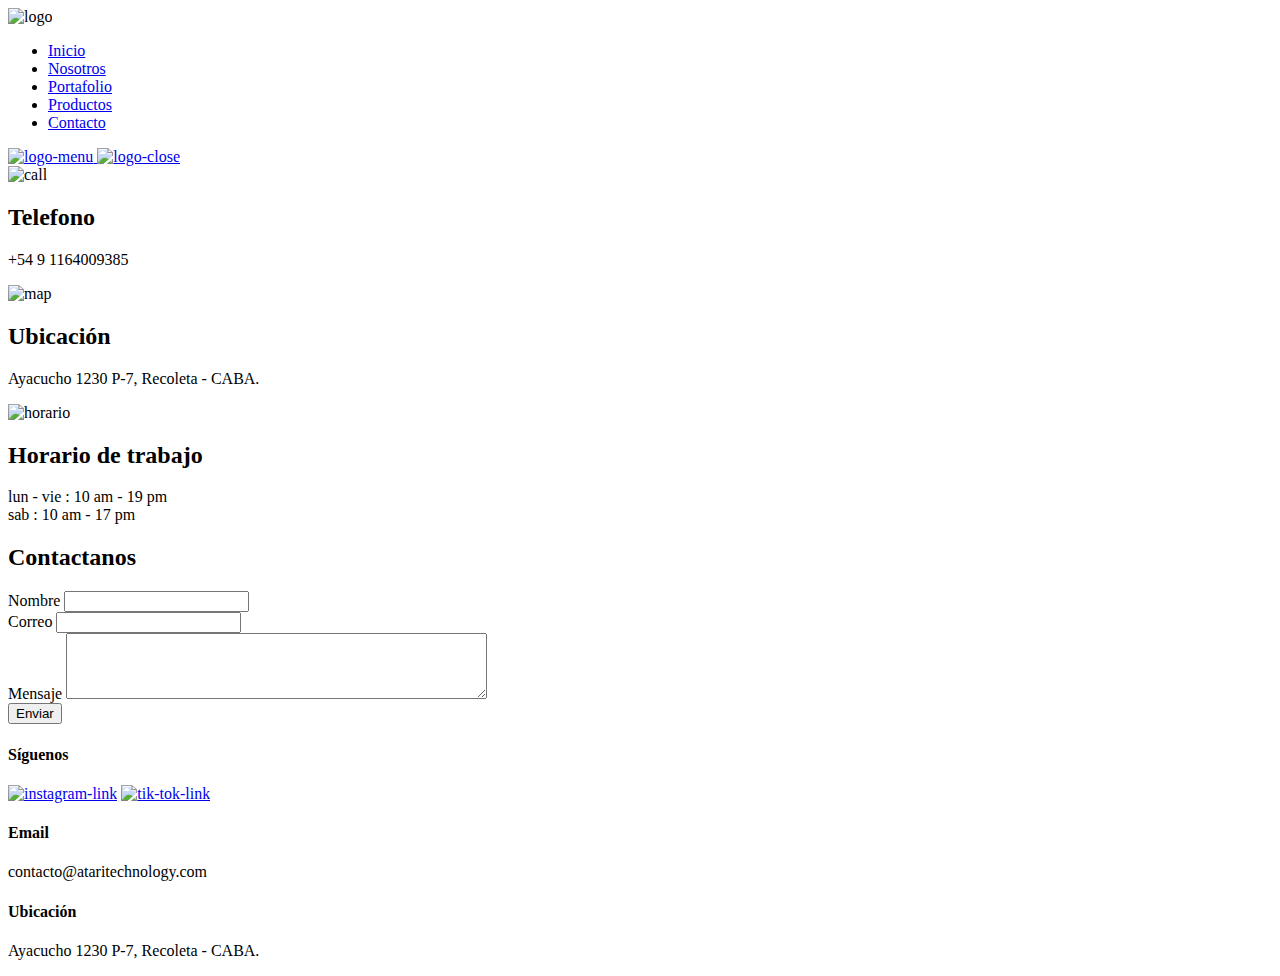
==== pages/contacto.html @ ab597c93 "se agregaron las paginas" ====
<!DOCTYPE html>
<html lang="en">

<head>
    <meta charset="UTF-8">
    <meta http-equiv="X-UA-Compatible" content="IE=edge">
    <meta name="viewport" content="width=device-width, initial-scale=1.0">
    <link rel="stylesheet" href="../css/style.css">
    <link rel="shortcut icon" href="../assets/favicon.ico" type="image/x-icon">
    <link href="https://fonts.googleapis.com/css2?family=Open+Sans:wght@300;400;700;800&display=swap" rel="stylesheet">
    <title>ATARI TECHNOLOGY</title>
</head>

<body>
    <header class="hero">
        <nav class="nav container__nav" id="nav">
            <img src="../assets/header/log-atari.png" alt="logo" class="nav__logo">
            <ul class="nav__ul">
                <li class="nav__li">
                    <a class="nav__link" href="../index.html">Inicio</a>
                </li>
                <li class="nav__li">
                    <a class="nav__link" href="../pages/nosotros.html">Nosotros</a>
                </li>
                <li class="nav__li">
                    <a class="nav__link" href="../pages/portafolio.html">Portafolio</a>
                </li>
                <li class="nav__li">
                    <a class="nav__link" href="../pages/productos.html">Productos</a>
                </li>
                <li class="nav__li">
                    <a class="nav__link" href="./pages/contacto.html">Contacto</a>
                </li>
            </ul>
            <a href="#nav" class="nav__menu">
                <img src="../assets/header/icon-menu.svg" alt="logo-menu" class="nav__icon">
            </a>
            <a href="#" class="nav__close">
                <img src="../assets/header/icon-close.svg" alt="logo-close" class="nav__icon">
            </a>
        </nav>
    </header>
    <main>
        <section class="contact container">
            <div class="contact__container">
                <div class="contact__number">
                    <img src="../assets/contacto/call.svg" alt="call" class="contact__icon">
                    <h2 class="contact__title">Telefono</h2>
                    <p class="contact__txt">+54 9 1164009385</p>
                </div>
                <div class="contact__ubication">
                    <img src="../assets/contacto/map-pin.svg" alt="map" class="contact__icon">
                    <h2 class="contact__title">Ubicación</h2>
                    <p class="contact__txt">Ayacucho 1230 P-7, Recoleta - CABA.</p>
                    <!-- <div class="contact__map">
                        <span><iframe
                            src="https://www.google.com/maps/embed?pb=!1m18!1m12!1m3!1d3284.3921548201215!2d-58.395989!3d-34.594243899999995!2m3!1f0!2f0!3f0!3m2!1i1024!2i768!4f13.1!3m3!1m2!1s0x95bcca97b13e353b%3A0xf1e5989dc4a22a83!2sAyacucho%201230%20piso%207%2C%20C1111%20CABA!5e0!3m2!1ses-419!2sar!4v1660686202631!5m2!1ses-419!2sar"
                            width="400" height="400" style="border:0;" allowfullscreen="" loading="lazy"
                            referrerpolicy="no-referrer-when-downgrade">
                        </iframe></span>
                    </div> -->
                </div>
                <div class="contact__time">
                    <img src="../assets/contacto/clock.svg" alt="horario" class="contact__icon">
                    <h2 class="contact__title">Horario de trabajo</h2>
                    <p class="contact__txt">lun - vie : 10 am - 19 pm <br> sab : 10 am - 17 pm</p>
                </div>
            </div>
            
            <div class="contact__form">
                <h2 class="contact__title-form">Contactanos</h2>

                <form action="" class="form">
                    <div class="contact__line">
                        <label for="nombre" class="contact__label">Nombre</label>
                        <input class="form__input" id="nombre" type="text" name="nombre" required>
                    </div>
                    
                    <div class="contact__line">
                        <label for="email" class="contact__label">Correo</label>
                        <input class="form__input" id="email" type="email" name="correo" id="" required>
                    </div>
                    
                    <div class="contact__line">
                        <label for="consulta" class="contact__label">Mensaje</label>
                        <textarea class="form__input form__input--message" rows="4" cols="50" name="asunto"id="consulta" required></textarea>
                    </div>
                    
                    <label for="enviar"></label>
                    <input type="submit" class="form__btn" name="enviar" value="Enviar">
                </form>
            </div>
        </section>
    </main>
    <footer class="footer" >
        <div class="foot footer__container">
            <div class="footer__follow">
                <h4 class="footer__title">Síguenos</h4>
                <span class="foo__linea"></span>
                <a class="footer__link" href="https://www.instagram.com/atari.technology/" target="_blank"><img src="../assets/footer/insta.svg" alt="instagram-link" class="footer__icon"></a>
                
                <a class="footer__link" href="#" target="_blank"><img src="../assets/footer/tik-tok.svg" alt="tik-tok-link" class="footer__icon"></a>
            </div>
            <div class="footer__contact">
                <h4 class="footer__title">Email</h4>
                <span class="foo__linea"></span>
                <p class="footert__txt">contacto@ataritechnology.com</p>
            </div>
            <div class="footer__ubication">
                <h4 class="footer__title">Ubicación</h4>
                <span class="foo__linea"></span>
                <p class="footert__txt">Ayacucho 1230 P-7, Recoleta - CABA.</p>
            </div>
        </div>
    </footer>
</body>
</html>
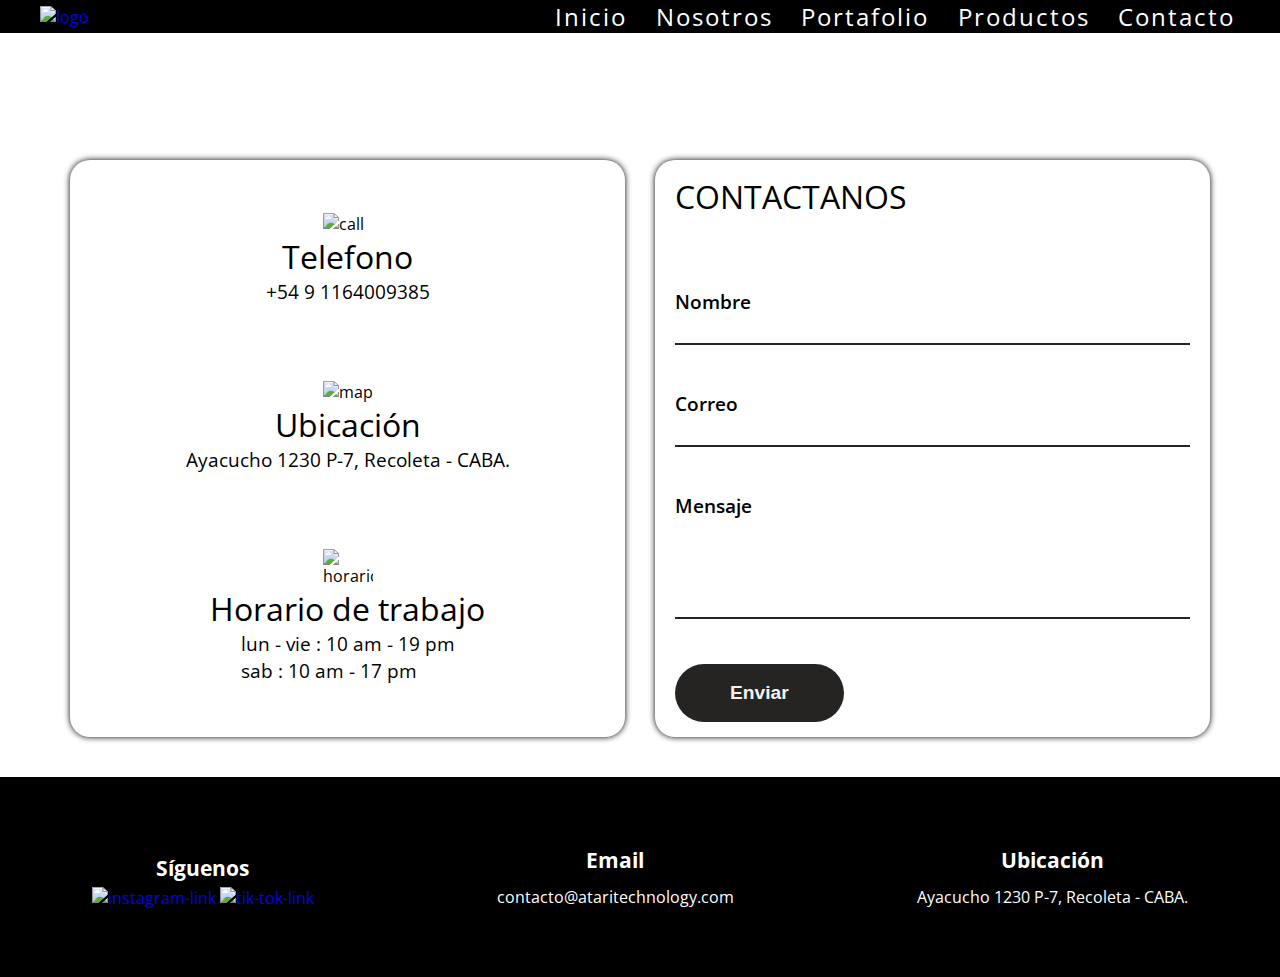
==== commit 62e794cd: "link del logo al index" ====
--- a/pages/contacto.html
+++ b/pages/contacto.html
@@ -14,7 +14,9 @@
 <body>
     <header class="hero">
         <nav class="nav container__nav" id="nav">
-            <img src="../assets/header/log-atari.png" alt="logo" class="nav__logo">
+            <a href="../index.html">
+                <img src="./assets/header/log-atari.png" alt="logo" class="nav__logo">
+            </a>
             <ul class="nav__ul">
                 <li class="nav__li">
                     <a class="nav__link" href="../index.html">Inicio</a>
@@ -50,15 +52,10 @@
                 </div>
                 <div class="contact__ubication">
                     <img src="../assets/contacto/map-pin.svg" alt="map" class="contact__icon">
-                    <h2 class="contact__title">Ubicación</h2>
+                    <h2 class="contact__title">
+                        <a href="https://goo.gl/maps/XqYp75qQubToh57cA" class="ubication__link" target="_blank">Ubicación</a>
+                    </h2>
                     <p class="contact__txt">Ayacucho 1230 P-7, Recoleta - CABA.</p>
-                    <!-- <div class="contact__map">
-                        <span><iframe
-                            src="https://www.google.com/maps/embed?pb=!1m18!1m12!1m3!1d3284.3921548201215!2d-58.395989!3d-34.594243899999995!2m3!1f0!2f0!3f0!3m2!1i1024!2i768!4f13.1!3m3!1m2!1s0x95bcca97b13e353b%3A0xf1e5989dc4a22a83!2sAyacucho%201230%20piso%207%2C%20C1111%20CABA!5e0!3m2!1ses-419!2sar!4v1660686202631!5m2!1ses-419!2sar"
-                            width="400" height="400" style="border:0;" allowfullscreen="" loading="lazy"
-                            referrerpolicy="no-referrer-when-downgrade">
-                        </iframe></span>
-                    </div> -->
                 </div>
                 <div class="contact__time">
                     <img src="../assets/contacto/clock.svg" alt="horario" class="contact__icon">
--- a/css/style.css
+++ b/css/style.css
@@ -0,0 +1,730 @@
+* {
+    margin: 0;
+    padding: 0;
+    box-sizing: border-box; 
+}
+body {
+    font-family: 'Open Sans', sans-serif;
+}
+a {
+    text-decoration: none;
+}
+/* Header (logo y menú) */
+.container__nav {
+    margin: 0 auto;
+    width: 100%;
+    background-color: #000;
+}
+.nav {
+    --state-close: scale(0);
+    --state-bars: scale(1);
+    --state-menu: translate(-100%);
+
+    padding: 0 15px;
+    display: grid;
+    justify-content: space-between;
+    align-items: center;
+    grid-template-columns: repeat(2, max-content);
+}
+.nav:target {
+    --state-menu: translate(0);
+    --state-close: scale(1);
+    --state-bars: scale(0);
+}
+.nav__logo {
+    width: 160px;
+    z-index: 1;
+}
+.nav__menu, .nav__close {
+    cursor: pointer;
+    grid-column: -2/-1;
+    grid-row: 1/2;
+    transition: .4s transform;
+}
+.nav__menu {
+    transform: var(--state-bars);
+}
+.nav__close {
+    transform: var(--state-close);
+}
+.nav__icon {
+    width: 40px;
+}
+.nav__ul {
+    background-color: #000;
+    position: absolute;
+    top: 0;
+    bottom: 0;
+    left: 0;
+    right: 0;
+    padding: 0;
+    display: grid;
+    align-content: center;
+    gap: 2.5rem;
+    padding-left: 5%;
+    transform: var(--state-menu);
+    transition: .4s transform;
+    text-align: center;
+}
+.nav__li {
+    list-style: none;
+}
+.nav__link {
+    color: #fff;
+    text-decoration: none;
+    font-size: 1.3rem;
+    letter-spacing: 2px;
+    padding: 2px 5px;
+}
+.nav__link:hover {
+    border: #fff solid 2px;
+    color: #fff;
+    border-top: none;
+    border-left: none;
+    border-right: none;
+}
+@media (min-width:768px) {
+    .hero {
+        height: 150px;
+    }
+    .nav {
+        --state-bars: scale(0);
+        --state-menu: translate(0);
+        padding: 0 15px;
+    }
+    .nav:target {
+        --state-close: scale(0);
+    }
+    .nav__ul {
+        padding: 0;
+        background-color:unset;
+        position: unset;
+        gap: 1.15em;
+        grid-auto-flow: column;
+        transform: unset;
+        grid-column: -2/-1;
+        grid-row: 1/2;
+    }
+    .nav__link {
+        font-size: 1.18rem;
+        letter-spacing: none;
+    }
+    
+}
+@media (min-width:1024px) {
+    .nav {
+        padding: 0 40px;
+    }
+    .nav__link {
+        font-size: 1.5rem;
+        letter-spacing: none;
+    }
+    .first__title {
+        font-size: 6rem;
+    }
+    .first__txt {
+        font-size: 3rem;
+    }
+}
+/* footer */
+.footer__container {
+    margin: 0 auto;
+    width: 100%;
+    background-color: #000;
+    color: #fff;
+}
+.foot {
+    height: 200px;
+    display: grid;
+    align-items: center;
+    grid-template-columns: repeat(3, 1fr);
+    grid-template-rows: repeat(2, 1fr);
+}
+.footer__title {
+    font-size: 1.3rem;
+    text-align: center;
+    margin-bottom: 5px;
+}
+.footert__txt {
+    margin-top: 12px;
+    text-align: center;
+}
+.footer__icon {
+    width: 40px;
+}
+.footer__follow {
+    justify-self: center;
+    padding-top: 8px;
+}
+.footer__contact {
+    grid-column: -3/-1;
+    grid-row: 1/2;
+}
+.footer__ubication {
+    grid-column: -4/-1;
+    grid-row: 2/3;
+}
+@media (min-width:768px) {
+    .foot {
+        display: flex;
+        justify-content: space-around;
+    }
+}
+@media (min-width:550px) {
+    .about__title,
+    .port__title, 
+    .port__link,
+    .service__title {
+        font-size: 2.3rem;
+    }
+    .about__title-h3,
+    .service__title-h3,
+    .serv__link {
+        font-size: 1.8rem;
+    }
+    .about__txt,
+    .serv__txt {
+        font-size: 1.2rem;
+    }
+    .first__title {
+        font-size: 3rem;
+    }
+    .first__txt {
+        font-size: 1.35rem;
+    }
+}
+/* main contenedor Index*/
+.main {
+    display: grid;
+    max-width: 1400px;
+    margin: 0 auto;
+    grid-template-columns: 1fr;
+    grid-auto-rows: repeat(3, max-content);
+    grid-template-areas: 
+    "about"
+    "gallery"
+    "service";
+}
+.container {
+    width: 100%;
+    margin: 0 auto;
+    overflow: hidden;
+    padding: 20px;
+}
+/* about index */
+.about__container {
+    grid-area: about;
+}
+.about__title {
+    text-align: center;
+    font-size: 1.9rem;
+    color: #252422
+}
+.about__img {
+    width: 100%;
+}
+.about__title-h3 {
+    font-size: 1.3rem;
+    text-align: center;
+    color: #252422;
+}
+.about__txt {
+    line-height: 1.5;
+    margin: 1em 0 2em;
+    color: #777777;
+    text-align: justify;
+}
+@media (min-width:768px) {
+    .about__title {
+        font-size: 2.8rem;
+        letter-spacing: 4px;
+    }
+    .about__title-h3 {
+        font-size: 2.5rem;
+        font-weight: 400;
+        
+    }
+    .about__txt {
+        font-size: 1.1rem;
+    }
+}
+@media (min-width:1024px) {
+    .about__container {
+        width: 100%;
+        display: grid;
+        grid-template-columns:  1fr 1fr;
+        grid-template-rows: 10% 90%;
+    }
+    .about__title {
+        grid-column: 1/3;
+        grid-row: 1/2;
+    }
+    .about__img {
+        height: 100%;
+        grid-column: 1/2;
+    }
+    .about__txts {
+        grid-column: 2/3;
+        align-self: center;
+    }
+    .about__title-h3 {
+        text-align: start;
+    }
+    .about__txt {
+        line-height: none;
+        margin: 1em 0;
+    }
+}
+/* portafolio */
+.portfolio {
+    background-color: #777777;
+}
+.port__container {
+    grid-area: gallery;
+}
+.port__title, .port__link {
+    text-align: center;
+    text-decoration: none;
+    font-size: 1.9rem;
+    color: #000;
+    letter-spacing: 2px;
+    margin-bottom: 20px;
+}
+.port__gallery {
+    width: 100%;
+    display: grid;
+    grid-template-columns: repeat(2, 1fr);
+    grid-template-rows: repeat(3, 1fr);
+    grid-gap: 10px;
+    cursor: pointer;
+}
+.port__img img{
+    width: 100%;
+    transition: all 2s;
+    position: block;
+}
+.port__img img:hover {
+    transform: scale(1.20);
+}
+@media (min-width:768px) {
+    .port__title, .port__link {
+        font-size: 2.9rem;
+        letter-spacing: 4px;
+        color: #252422;
+    }
+}
+@media (min-width:1024px) {
+    .port__gallery {
+        display: flex;
+        justify-content: space-evenly;
+        flex-wrap: wrap;
+    }
+    .port__img {
+        width: 30%;
+        margin-bottom: 10px;
+    }
+}
+/* servicios */
+.service {
+    grid-area: service;
+}
+.service__title {
+    text-align: center;
+    font-size: 1.9rem;
+    letter-spacing: 2px;
+    margin-bottom: 20px;
+}
+.service__title-h3, .serv__link {
+    font-size: 1.4rem;
+    text-align: center;
+    text-decoration: none;
+    color: #000;
+}
+.serv__txt {
+    line-height: 1.5;
+    margin: 1em 0 2em;
+    color: #777777;
+    text-align: center;
+}
+.serv__img {
+    width: 100%;
+}
+@media (min-width:768px) {
+    
+    .service__container {
+        justify-content: center;
+        align-content: center;
+    }
+    .service__title {
+        font-size: 2.9rem;
+        letter-spacing: 4px;
+    }
+    .service__title-h3, .serv__link {
+        font-size: 2.5rem;
+        font-weight: 400;
+    }
+    .serv__txt {
+        font-size: 1.5rem;
+    }
+}
+@media (min-width:1024px) {
+    .service__container {
+        display: grid;
+        grid-template-columns: repeat(3, 1fr);
+        grid-template-rows: 10% 90%;
+        gap: 10px;
+    }
+    .service__title {
+        grid-column: 1/4;
+    }
+}
+/* pagina nosotros */
+.about__nosotros {
+    display: grid;
+    max-width: 1400px;
+    margin: 0 auto;
+    grid-template-columns: 1fr;
+    grid-template-rows: repeat(4, max-content);
+}
+.about__mision {
+    grid-row: 1/2;
+}
+.about__team {
+    grid-row: 2/3;
+}
+.img__about-pag, .vid__about-pag {
+    width: 100%;
+}
+.about__title-pag {
+    font-size: 1.8rem;
+    text-align: center;
+    margin-bottom: 15px;
+    color: #252422;
+}
+.about__text-pag {
+    text-align: justify;
+    color: #5e5e5e;
+}
+.about__history {
+    grid-row: 3/4;
+}
+.about__video {
+    grid-row: 4/5;
+}
+@media (min-width:768px) {
+    .about__nosotros {
+        grid-template-columns: 1fr 1fr;
+        grid-template-rows: repeat(2, max-content);
+    }
+    .about__team {
+        grid-column: 2/3;
+        grid-row: 1/2;
+    }
+    .about__history {
+        grid-column: 2/3;
+        grid-row: 2/3;
+    }
+    .about__video {
+        grid-column: 1/2;
+        grid-row: 2/3;
+        justify-self: center;
+        align-self: center;
+    }
+}
+@media (min-width:1024px) {
+    .about__team {
+        width: 70%;
+    }
+    .about__mision,
+    .about__history {
+        justify-self: center;
+        align-self: center;
+    }
+}
+/* pagina portafolio */
+.gallery__title {
+    font-size: 1.5rem;
+    text-align: center;
+    padding: 15px 0 10px;
+}
+.gallery {
+    display: grid;
+    grid-template-columns: repeat(2, 1fr);
+    grid-auto-rows: 200px;
+    gap: 5px;
+}
+.gallery__cont {
+    position: block;
+}
+.gallery__img {
+    width: 100%;
+    height: 100%;
+    object-fit: cover;
+    transition: all 2s;
+}
+.gallery__img:hover {
+    transform: scale(1.15);
+}
+.gallery__cont:nth-child(2) {
+    grid-row-start: span 2;
+}
+.gallery__cont:nth-child(4) {
+    grid-column-start: span 2;
+}
+.gallery__cont:nth-child(7) {
+    grid-column-start: span 2;
+}
+.gallery__cont:nth-child(12) {
+    grid-column-end: span 2;
+}
+.gallery__cont:nth-child(9) {
+    grid-row-start: span 2;
+}
+.gallery__cont:nth-child(10) {
+    grid-row-start: span 2;
+}
+@media (min-width:768px) {
+    .gallery {
+        grid-template-columns: repeat(3, 1fr);
+        grid-auto-rows: 250px;
+        gap: 10px;
+    }
+    .gallery__title {
+        font-size: 2rem;
+    }
+    .gallery__cont:nth-child(12) {
+        grid-column-end: span 3;
+    }
+    .gallery__cont:nth-child(1) {
+        grid-column-start: span 2;
+    }
+    .gallery__cont:nth-child(3) {
+        grid-column-start: span 2;
+    }
+}
+@media (min-width:1024px) {
+    .gallery {
+        grid-template-columns: repeat(4, 1fr);
+        grid-auto-rows: 300px;
+        gap: 15px;
+        width: 95%;
+        margin: auto;
+    }
+    .gallery__title {
+        font-size: 2.5rem;
+    }
+    .gallery__cont:nth-child(11) {
+        grid-column-start: span 2;
+    }
+    .gallery__cont:nth-child(2) {
+        grid-column-start: span 2;
+        grid-row-start: span 2;
+    }
+}
+/* pagina productos */
+.product__title {
+    text-align: center;
+    font-weight: 600;
+    font-size: 1.7rem;
+    color: #252422;
+    margin-bottom: 10px;
+}
+.products__container {
+    display: grid;
+    grid-template-columns: 1fr 1fr;
+    grid-template-rows: repeat(6, max-content);
+    gap: 15px
+}
+.products__ind {
+    padding: 10px;
+    box-shadow: 0 0 6px 0 rgba(0, 0, 0, 1);
+    border-radius: 10px;
+    display: flex;
+    width: 100%;
+    flex-direction: column;
+    justify-content: space-around;
+    align-items: center;
+    flex-wrap: wrap;
+}
+.prod__img {
+    width: 90%;
+    border-radius: 10px;
+}
+.prod__title {
+    margin-bottom: 5px;
+    text-align: center;
+    color: #252422;
+}
+.prod__txt {
+    font-weight: 400;
+    text-align: center;
+    margin-top: 5px;
+    margin-bottom: 10px;
+}
+.prod__btn {
+    padding: 5px 15px;
+    background-color: #252422;
+    border-radius: 50px;
+    color: #f2f2f2;
+    font-weight: 600;
+    border: none;
+    font-size: 1rem;
+    cursor: pointer;
+    align-self: center;
+    transition: .5s ease all;
+}
+.prod__btn:hover {
+    border: #252422 solid 2px;
+    background: #fff;
+    color: #264653;
+    box-shadow: 0 0 10px 0 rgba(38, 70, 83, 1.5);
+}
+@media (min-width:768px) {
+    .products__container {
+        gap: 25px
+    }
+    .product__title {
+        font-size: 3rem;
+        margin-bottom: 30px;
+    }
+    .prod__title, 
+    .prod__txt {
+        font-size: 1.7rem;
+    }
+    .prod__btn {
+        padding: 10px 20px;
+        font-weight: 400;
+        font-size: 1.8rem;
+    }
+}
+@media (min-width:1024px) {
+    .products__container {
+        padding: 0 30px;
+        grid-template-columns: repeat(3, 1fr);
+        grid-template-rows: repeat(2, max-content);
+    }
+}
+/* pagina contacto */
+.contact {
+    margin: 0 auto;
+    display: grid;
+    grid-template-columns: 1fr;
+    grid-template-rows: repeat(2, max-content);
+    gap: 15px;
+}
+.contact__container {
+    display: flex;
+    flex-direction: column;
+    justify-content: center;
+    align-items: center;
+    padding: 15px 10px;
+    border-radius: 20px;
+    box-shadow: 0 0 6px 0 rgba(0, 0, 0, 1);
+}
+.contact__number,
+.contact__ubication,
+.contact__time {
+    margin: 15px 0;
+    display: flex;
+    flex-direction: column;
+    justify-content: center;
+    align-items: center;
+}
+.contact__icon {
+    width: 35px;
+}
+.contact__form {
+    display: flex;
+    justify-content: center;
+    align-items: flex-start;
+    flex-direction: column;
+    padding: 15px 20px;
+    width: 100%;
+    border-radius: 20px;
+    box-shadow: 0 0 6px 0 rgba(0, 0, 0, 1);
+}
+.contact__title-form {
+    font-size: 2rem;
+    font-weight: 400;
+    margin-bottom: 70px;
+    text-transform: uppercase;
+}
+.form, .contact__line {
+    display: flex;
+    justify-content: center;
+    align-items: flex-start;
+    flex-direction: column;
+    width: 100%;
+}
+.contact__line {
+    margin-bottom: 45px;
+}
+.contact__label {
+    font-size: 1.2rem;
+    font-weight: 600;
+}
+.form__input {
+    height: 30px;
+    outline: none;
+    padding: 5px 0;
+    border-bottom: #252422 solid 2px;
+    border-top: none;
+    border-left: none;
+    border-right: none;
+    width: 100%;
+}
+.form__input--message {
+    height: 100px;
+    width: 100%;
+    resize: none;
+}
+.form__btn {
+    padding: 18px 55px;
+    background-color: #252422;
+    border-radius: 50px;
+    color: #f2f2f2;
+    font-weight: 600;
+    border: none;
+    font-size: 1.2rem;
+    cursor: pointer;
+    transition: 1s;
+}
+.form__btn:hover {
+    color: #000;
+    background-color: #fff;
+    border: #252422 solid 2px;
+    box-shadow: 0 0 10px 0 rgba(38, 70, 83, 1.5);
+}
+.ubication__link {
+    color: #000;
+}
+@media (min-width:768px) {
+    .contact {
+        grid-template-columns: repeat(2, max-content);
+    }
+    .contact__container {
+        display: flex;
+        flex-direction: column;
+        justify-content: space-around;
+        align-items: center;
+    }
+    
+}
+@media (min-width:1024px) {
+    .contact {
+        grid-template-columns: repeat(2, 1fr);
+        padding: 10px 70px;
+        gap: 30px;
+    }
+    .contact__title {
+        font-size: 2rem;
+        font-weight: 400;
+    }
+    .contact__txt {
+        font-size: 1.2rem;
+        font-weight: 400;
+    }
+    .contact__icon {
+        width: 50px;
+    }
+}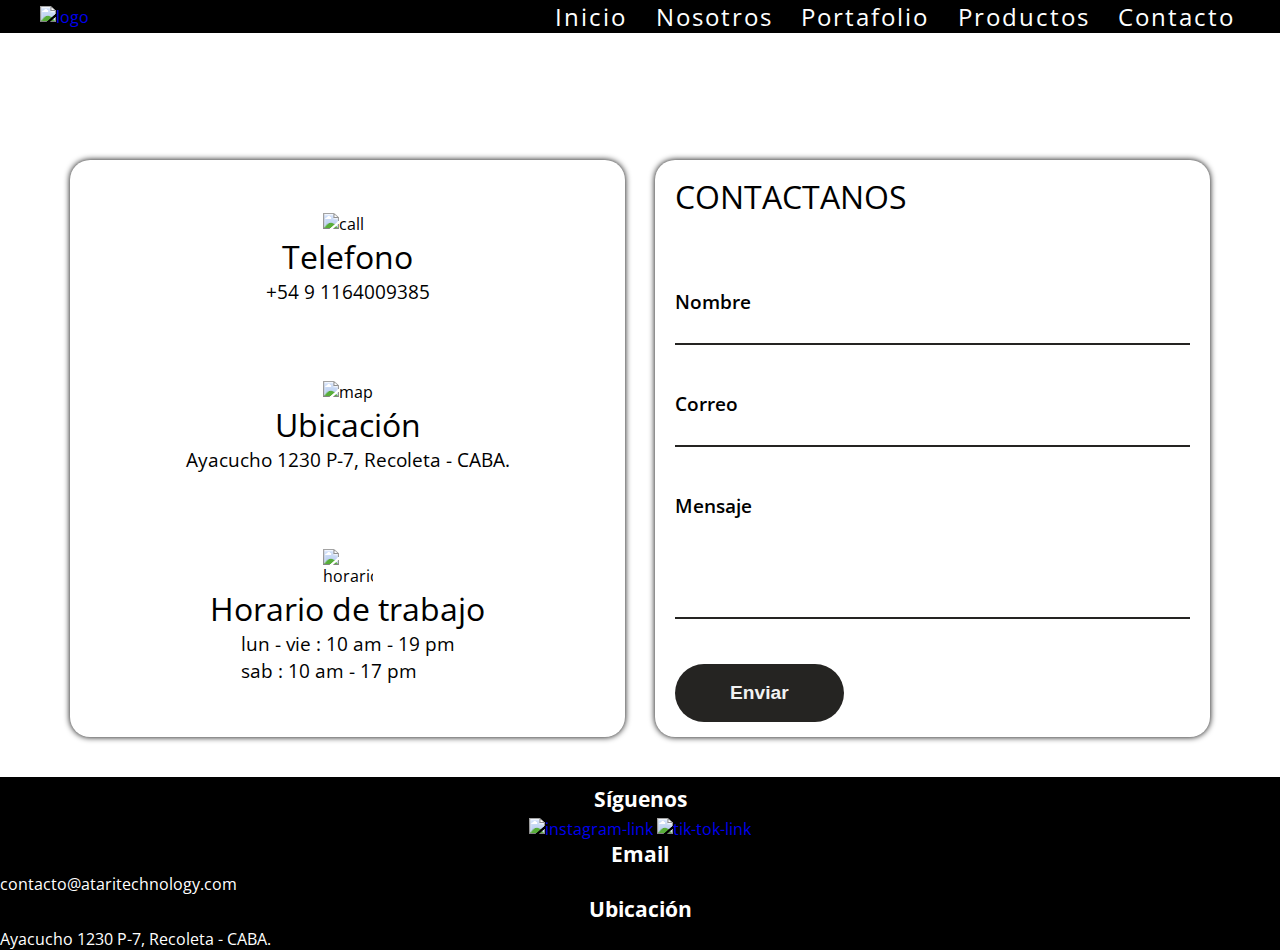
==== commit fe83875d: "cambio de h1" ====
--- a/pages/contacto.html
+++ b/pages/contacto.html
@@ -15,7 +15,7 @@
     <header class="hero">
         <nav class="nav container__nav" id="nav">
             <a href="../index.html">
-                <img src="./assets/header/log-atari.png" alt="logo" class="nav__logo">
+                <img src="../assets/header/log-atari.png" alt="logo" class="nav__logo">
             </a>
             <ul class="nav__ul">
                 <li class="nav__li">
@@ -65,7 +65,7 @@
             </div>
             
             <div class="contact__form">
-                <h2 class="contact__title-form">Contactanos</h2>
+                <h1 class="contact__title-form">Contactanos</h1>
 
                 <form action="" class="form">
                     <div class="contact__line">
@@ -89,24 +89,21 @@
             </div>
         </section>
     </main>
-    <footer class="footer" >
-        <div class="foot footer__container">
+    <footer>
+        <div class="footer footer__container">
             <div class="footer__follow">
                 <h4 class="footer__title">Síguenos</h4>
-                <span class="foo__linea"></span>
                 <a class="footer__link" href="https://www.instagram.com/atari.technology/" target="_blank"><img src="../assets/footer/insta.svg" alt="instagram-link" class="footer__icon"></a>
                 
                 <a class="footer__link" href="#" target="_blank"><img src="../assets/footer/tik-tok.svg" alt="tik-tok-link" class="footer__icon"></a>
             </div>
             <div class="footer__contact">
                 <h4 class="footer__title">Email</h4>
-                <span class="foo__linea"></span>
-                <p class="footert__txt">contacto@ataritechnology.com</p>
+                <p class="footer__txt">contacto@ataritechnology.com</p>
             </div>
             <div class="footer__ubication">
                 <h4 class="footer__title">Ubicación</h4>
-                <span class="foo__linea"></span>
-                <p class="footert__txt">Ayacucho 1230 P-7, Recoleta - CABA.</p>
+                <p class="footer__txt">Ayacucho 1230 P-7, Recoleta - CABA.</p>
             </div>
         </div>
     </footer>
--- a/css/style.css
+++ b/css/style.css
@@ -218,7 +218,8 @@
 .about__title {
     text-align: center;
     font-size: 1.9rem;
-    color: #252422
+    color: #252422;
+    text-transform: uppercase;
 }
 .about__img {
     width: 100%;
@@ -245,7 +246,7 @@
         
     }
     .about__txt {
-        font-size: 1.1rem;
+        font-size: 1.3rem;
     }
 }
 @media (min-width:1024px) {
@@ -287,8 +288,9 @@
     text-decoration: none;
     font-size: 1.9rem;
     color: #000;
-    letter-spacing: 2px;
+    /* letter-spacing: 2px; */
     margin-bottom: 20px;
+    text-transform: uppercase;
 }
 .port__gallery {
     width: 100%;
@@ -331,8 +333,9 @@
 .service__title {
     text-align: center;
     font-size: 1.9rem;
-    letter-spacing: 2px;
+    /* letter-spacing: 2px; */
     margin-bottom: 20px;
+    text-transform: uppercase;
 }
 .service__title-h3, .serv__link {
     font-size: 1.4rem;
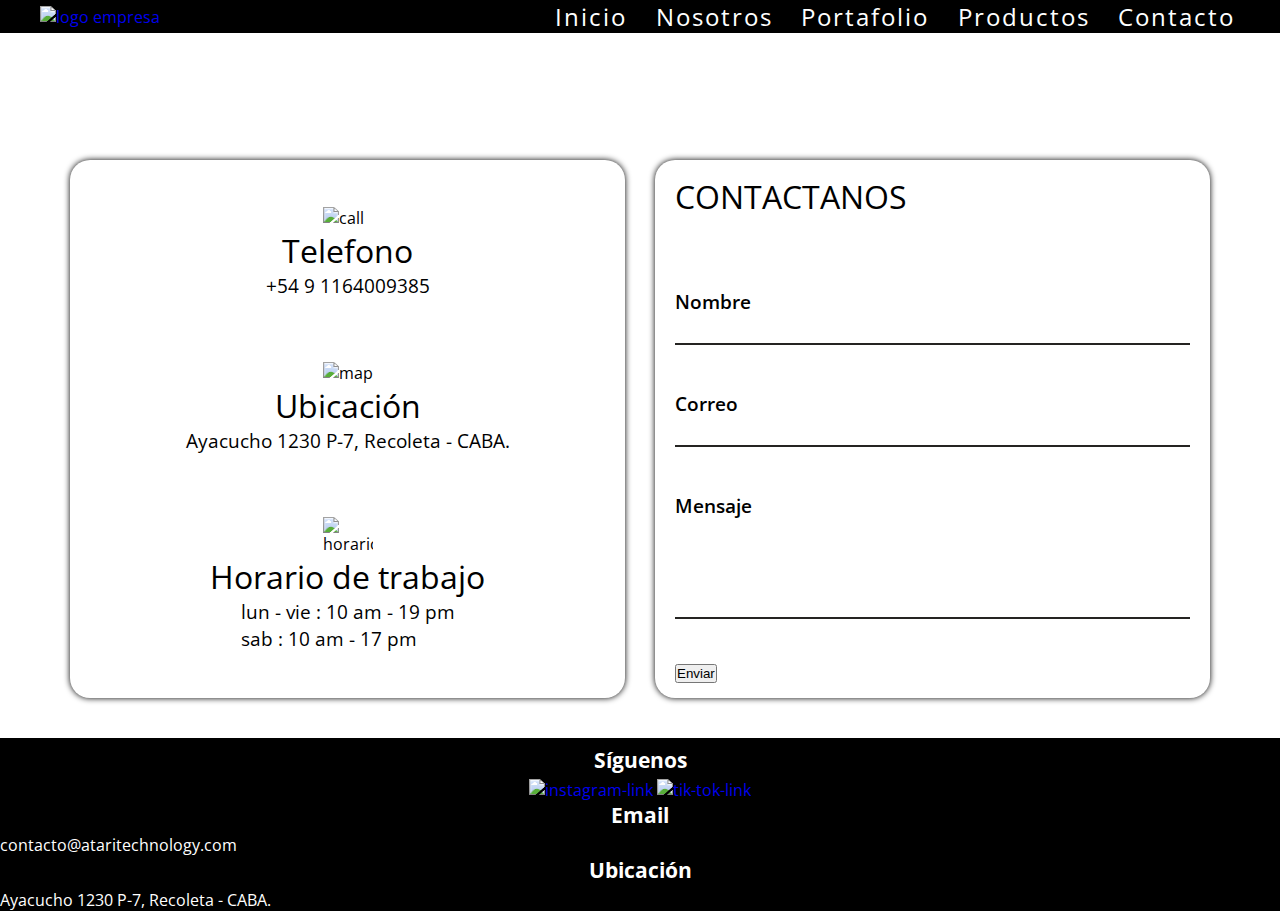
==== commit b7445501: "SEO keywords" ====
--- a/pages/contacto.html
+++ b/pages/contacto.html
@@ -5,17 +5,19 @@
     <meta charset="UTF-8">
     <meta http-equiv="X-UA-Compatible" content="IE=edge">
     <meta name="viewport" content="width=device-width, initial-scale=1.0">
+    <meta name="description" content="Nos capacitamos para cumplir una necesidad real en este mundo digital.">
+    <meta name="keywords" content="servicio tecnico reparacion celular iphone samsung motorola apple">
     <link rel="stylesheet" href="../css/style.css">
     <link rel="shortcut icon" href="../assets/favicon.ico" type="image/x-icon">
     <link href="https://fonts.googleapis.com/css2?family=Open+Sans:wght@300;400;700;800&display=swap" rel="stylesheet">
-    <title>ATARI TECHNOLOGY</title>
+    <title>Contactanos - ATARI TECHNOLOGY</title>
 </head>
 
 <body>
     <header class="hero">
         <nav class="nav container__nav" id="nav">
             <a href="../index.html">
-                <img src="../assets/header/log-atari.png" alt="logo" class="nav__logo">
+                <img src="../assets/header/log-atari.png" alt="logo empresa" class="nav__logo">
             </a>
             <ul class="nav__ul">
                 <li class="nav__li">
@@ -84,7 +86,7 @@
                     </div>
                     
                     <label for="enviar"></label>
-                    <input type="submit" class="form__btn" name="enviar" value="Enviar">
+                    <input type="submit" class="btn" name="enviar" value="Enviar">
                 </form>
             </div>
         </section>
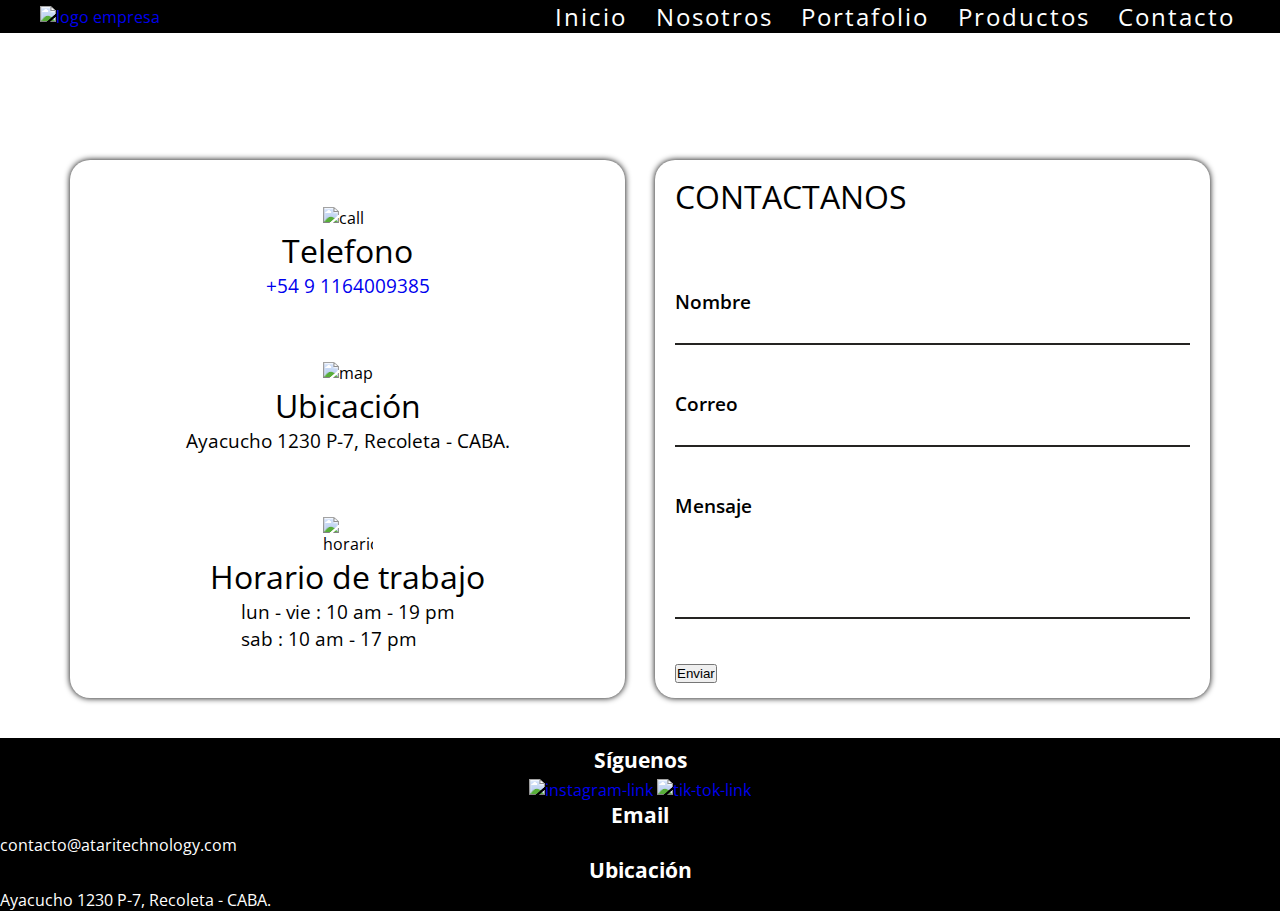
==== commit d1ff4471: "modificacion enlaces internos y externos" ====
--- a/pages/contacto.html
+++ b/pages/contacto.html
@@ -33,7 +33,7 @@
                     <a class="nav__link" href="../pages/productos.html">Productos</a>
                 </li>
                 <li class="nav__li">
-                    <a class="nav__link" href="./pages/contacto.html">Contacto</a>
+                    <a class="nav__link" href="../pages/contacto.html">Contacto</a>
                 </li>
             </ul>
             <a href="#nav" class="nav__menu">
@@ -50,7 +50,7 @@
                 <div class="contact__number">
                     <img src="../assets/contacto/call.svg" alt="call" class="contact__icon">
                     <h2 class="contact__title">Telefono</h2>
-                    <p class="contact__txt">+54 9 1164009385</p>
+                    <p class="contact__txt"><a href="https://wa.me/5491169751138" target="_blank">+54 9 1164009385</a></p>
                 </div>
                 <div class="contact__ubication">
                     <img src="../assets/contacto/map-pin.svg" alt="map" class="contact__icon">
@@ -97,7 +97,7 @@
                 <h4 class="footer__title">Síguenos</h4>
                 <a class="footer__link" href="https://www.instagram.com/atari.technology/" target="_blank"><img src="../assets/footer/insta.svg" alt="instagram-link" class="footer__icon"></a>
                 
-                <a class="footer__link" href="#" target="_blank"><img src="../assets/footer/tik-tok.svg" alt="tik-tok-link" class="footer__icon"></a>
+                <a class="footer__link" href="https://www.tiktok.com/" target="_blank"><img src="../assets/footer/tik-tok.svg" alt="tik-tok-link" class="footer__icon"></a>
             </div>
             <div class="footer__contact">
                 <h4 class="footer__title">Email</h4>
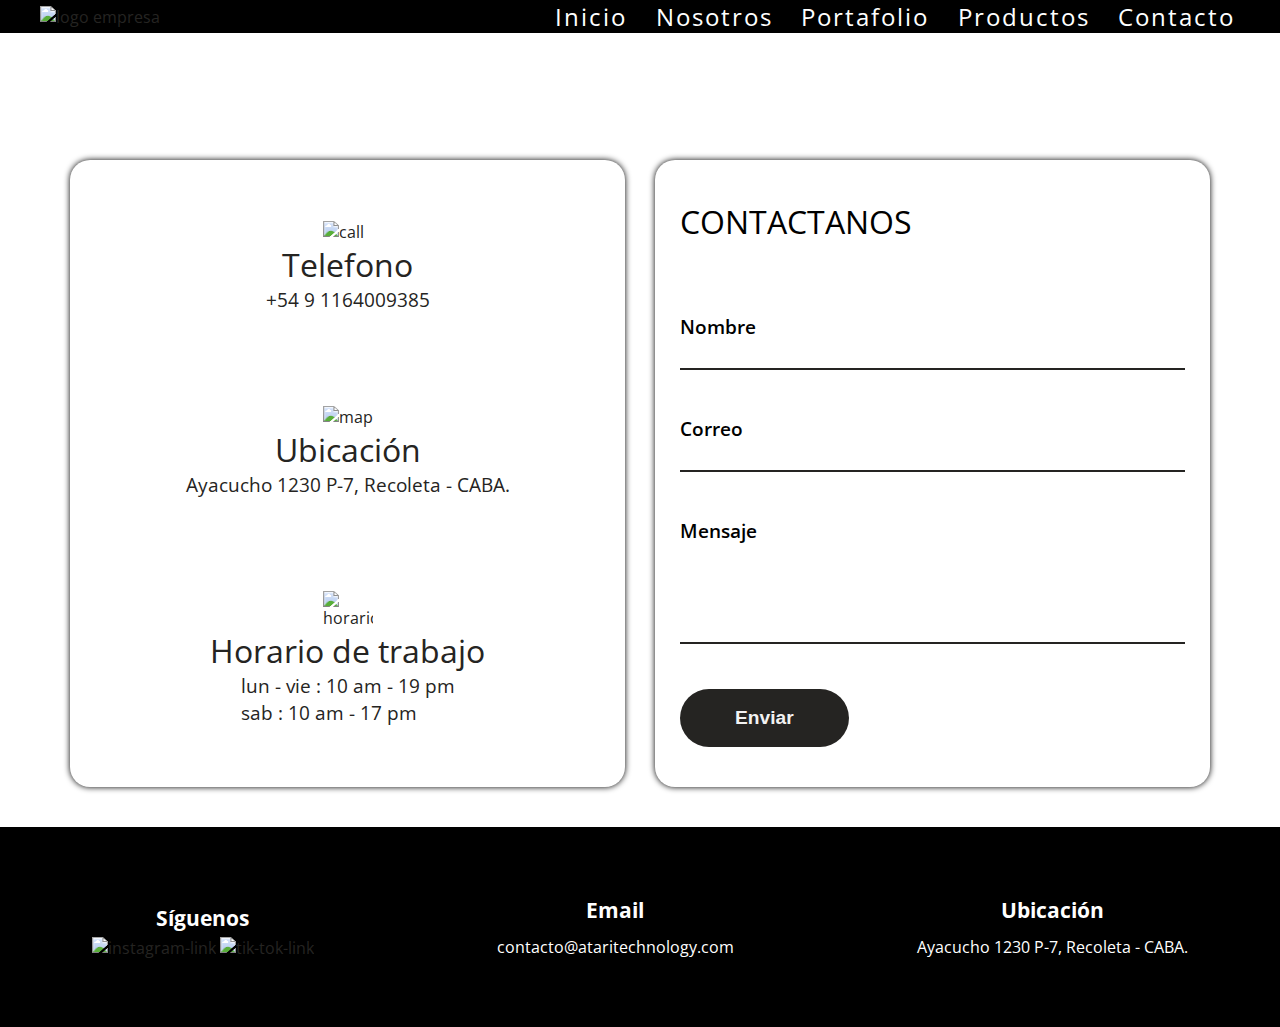
==== commit 84d9d366: "adicion mixin" ====
--- a/pages/contacto.html
+++ b/pages/contacto.html
@@ -97,7 +97,7 @@
                 <h4 class="footer__title">Síguenos</h4>
                 <a class="footer__link" href="https://www.instagram.com/atari.technology/" target="_blank"><img src="../assets/footer/insta.svg" alt="instagram-link" class="footer__icon"></a>
                 
-                <a class="footer__link" href="https://www.tiktok.com/" target="_blank"><img src="../assets/footer/tik-tok.svg" alt="tik-tok-link" class="footer__icon"></a>
+                <a class="footer__link" href="https://www.tiktok.com/@atari.technology?_t=8Wmm6XsYNKY&_r=1" target="_blank"><img src="../assets/footer/tik-tok.svg" alt="tik-tok-link" class="footer__icon"></a>
             </div>
             <div class="footer__contact">
                 <h4 class="footer__title">Email</h4>
--- a/css/style.css
+++ b/css/style.css
@@ -1,733 +1,816 @@
+@charset "UTF-8";
 * {
-    margin: 0;
-    padding: 0;
-    box-sizing: border-box; 
-}
+  margin: 0;
+  padding: 0;
+  box-sizing: border-box;
+}
+
+a {
+  color: #252422;
+  text-decoration: none;
+}
+
 body {
-    font-family: 'Open Sans', sans-serif;
-}
-a {
-    text-decoration: none;
-}
+  font-family: "Open Sans", sans-serif;
+}
+
+/* main contenedor Index*/
+.main {
+  display: grid;
+  max-width: 1400px;
+  margin: 0 auto;
+  grid-template-columns: 1fr;
+  grid-auto-rows: repeat(3, max-content);
+  grid-template-areas: "about" "gallery" "service";
+}
+
+.container {
+  width: 100%;
+  margin: 0 auto;
+  overflow: hidden;
+  padding: 20px;
+}
+
 /* Header (logo y menú) */
 .container__nav {
-    margin: 0 auto;
-    width: 100%;
-    background-color: #000;
-}
+  margin: 0 auto;
+  width: 100%;
+  background-color: #000;
+}
+
 .nav {
+  --state-close: scale(0);
+  --state-bars: scale(1);
+  --state-menu: translate(-100%);
+  padding: 0 15px;
+  display: grid;
+  justify-content: space-between;
+  align-items: center;
+  grid-template-columns: repeat(2, max-content);
+}
+
+.nav:target {
+  --state-menu: translate(0);
+  --state-close: scale(1);
+  --state-bars: scale(0);
+}
+
+.nav__logo {
+  width: 160px;
+  z-index: 1;
+}
+
+.nav__menu, .nav__close {
+  cursor: pointer;
+  grid-column: -2/-1;
+  grid-row: 1/2;
+  transition: 0.4s transform;
+}
+
+.nav__menu {
+  transform: var(--state-bars);
+}
+
+.nav__close {
+  transform: var(--state-close);
+}
+
+.nav__icon {
+  width: 40px;
+}
+
+.nav__ul {
+  background-color: #000;
+  position: absolute;
+  top: 0;
+  bottom: 0;
+  left: 0;
+  right: 0;
+  padding: 0;
+  display: grid;
+  align-content: center;
+  gap: 2.5rem;
+  padding-left: 5%;
+  transform: var(--state-menu);
+  transition: 0.4s transform;
+  text-align: center;
+}
+
+.nav__li {
+  list-style: none;
+}
+
+.nav__link {
+  color: #fff;
+  text-decoration: none;
+  font-size: 1.3rem;
+  letter-spacing: 2px;
+  padding: 2px 5px;
+}
+
+.nav__link:hover {
+  border: #fff solid 2px;
+  color: #fff;
+  border-top: none;
+  border-left: none;
+  border-right: none;
+}
+
+@media (min-width: 768px) {
+  .hero {
+    height: 150px;
+  }
+  .nav {
+    --state-bars: scale(0);
+    --state-menu: translate(0);
+    padding: 0 15px;
+  }
+  .nav:target {
     --state-close: scale(0);
-    --state-bars: scale(1);
-    --state-menu: translate(-100%);
-
-    padding: 0 15px;
-    display: grid;
-    justify-content: space-between;
-    align-items: center;
-    grid-template-columns: repeat(2, max-content);
-}
-.nav:target {
-    --state-menu: translate(0);
-    --state-close: scale(1);
-    --state-bars: scale(0);
-}
-.nav__logo {
-    width: 160px;
-    z-index: 1;
-}
-.nav__menu, .nav__close {
-    cursor: pointer;
+  }
+  .nav__ul {
+    padding: 0;
+    background-color: unset;
+    position: unset;
+    gap: 1.15em;
+    grid-auto-flow: column;
+    transform: unset;
     grid-column: -2/-1;
     grid-row: 1/2;
-    transition: .4s transform;
-}
-.nav__menu {
-    transform: var(--state-bars);
-}
-.nav__close {
-    transform: var(--state-close);
-}
-.nav__icon {
-    width: 40px;
-}
-.nav__ul {
-    background-color: #000;
-    position: absolute;
-    top: 0;
-    bottom: 0;
-    left: 0;
-    right: 0;
-    padding: 0;
-    display: grid;
-    align-content: center;
-    gap: 2.5rem;
-    padding-left: 5%;
-    transform: var(--state-menu);
-    transition: .4s transform;
-    text-align: center;
-}
-.nav__li {
-    list-style: none;
-}
-.nav__link {
-    color: #fff;
-    text-decoration: none;
-    font-size: 1.3rem;
-    letter-spacing: 2px;
-    padding: 2px 5px;
-}
-.nav__link:hover {
-    border: #fff solid 2px;
-    color: #fff;
-    border-top: none;
-    border-left: none;
-    border-right: none;
-}
-@media (min-width:768px) {
-    .hero {
-        height: 150px;
-    }
-    .nav {
-        --state-bars: scale(0);
-        --state-menu: translate(0);
-        padding: 0 15px;
-    }
-    .nav:target {
-        --state-close: scale(0);
-    }
-    .nav__ul {
-        padding: 0;
-        background-color:unset;
-        position: unset;
-        gap: 1.15em;
-        grid-auto-flow: column;
-        transform: unset;
-        grid-column: -2/-1;
-        grid-row: 1/2;
-    }
-    .nav__link {
-        font-size: 1.18rem;
-        letter-spacing: none;
-    }
-    
-}
-@media (min-width:1024px) {
-    .nav {
-        padding: 0 40px;
-    }
-    .nav__link {
-        font-size: 1.5rem;
-        letter-spacing: none;
-    }
-    .first__title {
-        font-size: 6rem;
-    }
-    .first__txt {
-        font-size: 3rem;
-    }
+  }
+  .nav__link {
+    font-size: 1.18rem;
+    letter-spacing: none;
+  }
+}
+@media (min-width: 1024px) {
+  /* nav */
+  .nav {
+    padding: 0 40px;
+  }
+  .nav__link {
+    font-size: 1.5rem;
+    letter-spacing: none;
+  }
+  .first__title {
+    font-size: 6rem;
+  }
+  .first__txt {
+    font-size: 3rem;
+  }
 }
 /* footer */
 .footer__container {
-    margin: 0 auto;
-    width: 100%;
-    background-color: #000;
-    color: #fff;
-}
-.foot {
-    height: 200px;
-    display: grid;
-    align-items: center;
-    grid-template-columns: repeat(3, 1fr);
-    grid-template-rows: repeat(2, 1fr);
-}
+  margin: 0 auto;
+  width: 100%;
+  background-color: #000;
+  color: #fff;
+}
+
+.footer {
+  height: 200px;
+  display: grid;
+  align-items: center;
+  grid-template-columns: repeat(3, 1fr);
+  grid-template-rows: repeat(2, 1fr);
+}
+
 .footer__title {
-    font-size: 1.3rem;
-    text-align: center;
-    margin-bottom: 5px;
-}
-.footert__txt {
-    margin-top: 12px;
-    text-align: center;
-}
+  font-size: 1.3rem;
+  text-align: center;
+  margin-bottom: 5px;
+}
+
+.footer__txt {
+  margin-top: 12px;
+  text-align: center;
+}
+
 .footer__icon {
-    width: 40px;
-}
+  width: 40px;
+}
+
 .footer__follow {
-    justify-self: center;
-    padding-top: 8px;
-}
+  justify-self: center;
+  padding-top: 8px;
+}
+
 .footer__contact {
-    grid-column: -3/-1;
-    grid-row: 1/2;
-}
+  grid-column: -3/-1;
+  grid-row: 1/2;
+}
+
 .footer__ubication {
-    grid-column: -4/-1;
-    grid-row: 2/3;
-}
-@media (min-width:768px) {
-    .foot {
-        display: flex;
-        justify-content: space-around;
-    }
-}
-@media (min-width:550px) {
-    .about__title,
-    .port__title, 
-    .port__link,
-    .service__title {
-        font-size: 2.3rem;
-    }
-    .about__title-h3,
-    .service__title-h3,
-    .serv__link {
-        font-size: 1.8rem;
-    }
-    .about__txt,
-    .serv__txt {
-        font-size: 1.2rem;
-    }
-    .first__title {
-        font-size: 3rem;
-    }
-    .first__txt {
-        font-size: 1.35rem;
-    }
-}
-/* main contenedor Index*/
-.main {
-    display: grid;
-    max-width: 1400px;
-    margin: 0 auto;
-    grid-template-columns: 1fr;
-    grid-auto-rows: repeat(3, max-content);
-    grid-template-areas: 
-    "about"
-    "gallery"
-    "service";
-}
-.container {
-    width: 100%;
-    margin: 0 auto;
-    overflow: hidden;
-    padding: 20px;
-}
+  grid-column: -4/-1;
+  grid-row: 2/3;
+}
+
+@media (min-width: 768px) {
+  /* footer */
+  .footer {
+    display: flex;
+    justify-content: space-around;
+  }
+}
+.prod__btn {
+  padding: 5px 15px;
+  background-color: #252422;
+  border-radius: 50px;
+  color: #f2f2f2;
+  font-weight: 600;
+  border: none;
+  font-size: 1rem;
+  cursor: pointer;
+  align-self: center;
+  transition: 0.5s ease all;
+}
+.prod__btn:hover {
+  border: #252422 solid 2px;
+  background: #fff;
+  color: #264653;
+  box-shadow: 0 0 10px 0 rgb(38, 70, 83);
+}
+
+.btn {
+  padding: 18px 55px;
+  background-color: #252422;
+  border-radius: 50px;
+  color: #f2f2f2;
+  font-weight: 600;
+  border: none;
+  font-size: 1.2rem;
+  cursor: pointer;
+  transition: 1s;
+}
+.btn:hover {
+  color: #000;
+  background-color: #fff;
+  border: #252422 solid 2px;
+  box-shadow: 0 0 10px 0 rgb(38, 70, 83);
+}
+
 /* about index */
 .about__container {
-    grid-area: about;
-}
-.about__title {
-    text-align: center;
-    font-size: 1.9rem;
-    color: #252422;
-    text-transform: uppercase;
-}
-.about__img {
-    width: 100%;
-}
-.about__title-h3 {
-    font-size: 1.3rem;
-    text-align: center;
-    color: #252422;
-}
-.about__txt {
-    line-height: 1.5;
-    margin: 1em 0 2em;
-    color: #777777;
-    text-align: justify;
-}
-@media (min-width:768px) {
-    .about__title {
-        font-size: 2.8rem;
-        letter-spacing: 4px;
-    }
-    .about__title-h3 {
-        font-size: 2.5rem;
-        font-weight: 400;
-        
-    }
-    .about__txt {
-        font-size: 1.3rem;
-    }
-}
-@media (min-width:1024px) {
-    .about__container {
-        width: 100%;
-        display: grid;
-        grid-template-columns:  1fr 1fr;
-        grid-template-rows: 10% 90%;
-    }
-    .about__title {
-        grid-column: 1/3;
-        grid-row: 1/2;
-    }
-    .about__img {
-        height: 100%;
-        grid-column: 1/2;
-    }
-    .about__txts {
-        grid-column: 2/3;
-        align-self: center;
-    }
-    .about__title-h3 {
-        text-align: start;
-    }
-    .about__txt {
-        line-height: none;
-        margin: 1em 0;
-    }
-}
+  grid-area: about;
+}
+.about__container .about__title {
+  text-align: center;
+  font-size: 2.2rem;
+  color: #252422;
+  text-transform: uppercase;
+}
+.about__container .about__img {
+  width: 100%;
+}
+.about__container .about__txts .about__title-h3 {
+  font-size: 1.8rem;
+  text-align: center;
+  color: #252422;
+}
+.about__container .about__txts .about__txt {
+  margin: 1em 0 2em;
+  color: #5e5e5e;
+  text-align: justify;
+}
+
 /* portafolio */
 .portfolio {
-    background-color: #777777;
-}
+  background-color: #777777;
+}
+
 .port__container {
-    grid-area: gallery;
-}
-.port__title, .port__link {
-    text-align: center;
-    text-decoration: none;
-    font-size: 1.9rem;
-    color: #000;
-    /* letter-spacing: 2px; */
-    margin-bottom: 20px;
-    text-transform: uppercase;
-}
+  grid-area: gallery;
+}
+.port__container .port__title {
+  text-align: center;
+  font-size: 2.2rem;
+  color: #252422;
+  margin-bottom: 20px;
+  text-transform: uppercase;
+}
+
 .port__gallery {
-    width: 100%;
-    display: grid;
-    grid-template-columns: repeat(2, 1fr);
-    grid-template-rows: repeat(3, 1fr);
-    grid-gap: 10px;
-    cursor: pointer;
-}
-.port__img img{
-    width: 100%;
-    transition: all 2s;
-    position: block;
-}
-.port__img img:hover {
-    transform: scale(1.20);
-}
-@media (min-width:768px) {
-    .port__title, .port__link {
-        font-size: 2.9rem;
-        letter-spacing: 4px;
-        color: #252422;
-    }
-}
-@media (min-width:1024px) {
-    .port__gallery {
-        display: flex;
-        justify-content: space-evenly;
-        flex-wrap: wrap;
-    }
-    .port__img {
-        width: 30%;
-        margin-bottom: 10px;
-    }
-}
+  width: 100%;
+  display: grid;
+  grid-template-columns: repeat(2, 1fr);
+  grid-template-rows: repeat(3, 1fr);
+  grid-gap: 10px;
+  cursor: pointer;
+}
+.port__gallery .port__img img {
+  width: 100%;
+  transition: all 2s;
+  position: block;
+}
+.port__gallery .port__img img:hover {
+  transform: scale(1.2);
+}
+
 /* servicios */
 .service {
-    grid-area: service;
-}
-.service__title {
-    text-align: center;
-    font-size: 1.9rem;
-    /* letter-spacing: 2px; */
-    margin-bottom: 20px;
-    text-transform: uppercase;
-}
-.service__title-h3, .serv__link {
-    font-size: 1.4rem;
-    text-align: center;
-    text-decoration: none;
-    color: #000;
-}
-.serv__txt {
-    line-height: 1.5;
-    margin: 1em 0 2em;
-    color: #777777;
-    text-align: center;
-}
-.serv__img {
-    width: 100%;
-}
-@media (min-width:768px) {
-    
-    .service__container {
-        justify-content: center;
-        align-content: center;
-    }
-    .service__title {
-        font-size: 2.9rem;
-        letter-spacing: 4px;
-    }
-    .service__title-h3, .serv__link {
-        font-size: 2.5rem;
-        font-weight: 400;
-    }
-    .serv__txt {
-        font-size: 1.5rem;
-    }
-}
-@media (min-width:1024px) {
-    .service__container {
-        display: grid;
-        grid-template-columns: repeat(3, 1fr);
-        grid-template-rows: 10% 90%;
-        gap: 10px;
-    }
-    .service__title {
-        grid-column: 1/4;
-    }
-}
-/* pagina nosotros */
-.about__nosotros {
-    display: grid;
-    max-width: 1400px;
-    margin: 0 auto;
-    grid-template-columns: 1fr;
-    grid-template-rows: repeat(4, max-content);
-}
-.about__mision {
-    grid-row: 1/2;
-}
-.about__team {
-    grid-row: 2/3;
-}
-.img__about-pag, .vid__about-pag {
-    width: 100%;
-}
-.about__title-pag {
-    font-size: 1.8rem;
-    text-align: center;
-    margin-bottom: 15px;
-    color: #252422;
-}
-.about__text-pag {
-    text-align: justify;
-    color: #5e5e5e;
-}
-.about__history {
-    grid-row: 3/4;
-}
-.about__video {
-    grid-row: 4/5;
-}
-@media (min-width:768px) {
-    .about__nosotros {
-        grid-template-columns: 1fr 1fr;
-        grid-template-rows: repeat(2, max-content);
-    }
-    .about__team {
-        grid-column: 2/3;
-        grid-row: 1/2;
-    }
-    .about__history {
-        grid-column: 2/3;
-        grid-row: 2/3;
-    }
-    .about__video {
-        grid-column: 1/2;
-        grid-row: 2/3;
-        justify-self: center;
-        align-self: center;
-    }
-}
-@media (min-width:1024px) {
-    .about__team {
-        width: 70%;
-    }
-    .about__mision,
-    .about__history {
-        justify-self: center;
-        align-self: center;
-    }
-}
-/* pagina portafolio */
-.gallery__title {
-    font-size: 1.5rem;
-    text-align: center;
-    padding: 15px 0 10px;
-}
-.gallery {
-    display: grid;
-    grid-template-columns: repeat(2, 1fr);
-    grid-auto-rows: 200px;
-    gap: 5px;
-}
-.gallery__cont {
-    position: block;
-}
-.gallery__img {
-    width: 100%;
-    height: 100%;
-    object-fit: cover;
-    transition: all 2s;
-}
-.gallery__img:hover {
-    transform: scale(1.15);
-}
-.gallery__cont:nth-child(2) {
-    grid-row-start: span 2;
-}
-.gallery__cont:nth-child(4) {
-    grid-column-start: span 2;
-}
-.gallery__cont:nth-child(7) {
-    grid-column-start: span 2;
-}
-.gallery__cont:nth-child(12) {
-    grid-column-end: span 2;
-}
-.gallery__cont:nth-child(9) {
-    grid-row-start: span 2;
-}
-.gallery__cont:nth-child(10) {
-    grid-row-start: span 2;
-}
-@media (min-width:768px) {
-    .gallery {
-        grid-template-columns: repeat(3, 1fr);
-        grid-auto-rows: 250px;
-        gap: 10px;
-    }
-    .gallery__title {
-        font-size: 2rem;
-    }
-    .gallery__cont:nth-child(12) {
-        grid-column-end: span 3;
-    }
-    .gallery__cont:nth-child(1) {
-        grid-column-start: span 2;
-    }
-    .gallery__cont:nth-child(3) {
-        grid-column-start: span 2;
-    }
-}
-@media (min-width:1024px) {
-    .gallery {
-        grid-template-columns: repeat(4, 1fr);
-        grid-auto-rows: 300px;
-        gap: 15px;
-        width: 95%;
-        margin: auto;
-    }
-    .gallery__title {
-        font-size: 2.5rem;
-    }
-    .gallery__cont:nth-child(11) {
-        grid-column-start: span 2;
-    }
-    .gallery__cont:nth-child(2) {
-        grid-column-start: span 2;
-        grid-row-start: span 2;
-    }
-}
-/* pagina productos */
-.product__title {
-    text-align: center;
-    font-weight: 600;
-    font-size: 1.7rem;
-    color: #252422;
-    margin-bottom: 10px;
-}
-.products__container {
-    display: grid;
-    grid-template-columns: 1fr 1fr;
-    grid-template-rows: repeat(6, max-content);
-    gap: 15px
-}
-.products__ind {
-    padding: 10px;
-    box-shadow: 0 0 6px 0 rgba(0, 0, 0, 1);
-    border-radius: 10px;
+  grid-area: service;
+}
+
+.service__container .service__title {
+  text-align: center;
+  font-size: 1.95rem;
+  margin-bottom: 20px;
+  text-transform: uppercase;
+}
+.service__container .service__title-h3 {
+  font-size: 1.8rem;
+  text-align: center;
+  text-decoration: none;
+  color: #252422;
+}
+.service__container .serv__txt {
+  margin: 1em 0 2em;
+  color: #777777;
+  text-align: center;
+}
+.service__container .serv__img {
+  width: 100%;
+}
+
+@media (min-width: 768px) {
+  /* about index */
+  .about__container .about__title {
+    font-size: 3rem;
+  }
+  .about__container .about__txts {
+    margin-left: 40px;
+    margin-right: 40px;
+  }
+  .about__container .about__txts .about__title-h3 {
+    font-size: 2.5rem;
+    font-weight: 400;
+  }
+  .about__container .about__txts .about__txt {
+    font-size: 1.3rem;
+  }
+  /* portafolio */
+  .port__container .port__title {
+    font-size: 3rem;
+  }
+  /* servicios */
+  .service__container {
+    justify-content: center;
+    align-content: center;
+  }
+  .service__container .service__title {
+    font-size: 2.9rem;
+  }
+  .service__container .service__phone,
+.service__container .service__laptop,
+.service__container .service__sales {
     display: flex;
-    width: 100%;
     flex-direction: column;
     justify-content: space-around;
     align-items: center;
+  }
+  .service__container .service__phone .serv__img,
+.service__container .service__laptop .serv__img,
+.service__container .service__sales .serv__img {
+    width: 65%;
+  }
+  .service__container .service__title-h3 {
+    font-size: 2.5rem;
+    font-weight: 400;
+  }
+  .service__container .serv__txt {
+    font-size: 1.5rem;
+  }
+}
+@media (min-width: 1024px) {
+  /* about index */
+  .about__container {
+    width: 100%;
+    display: grid;
+    grid-template-columns: 1fr 1fr;
+    grid-template-rows: 10% 90%;
+  }
+  .about__container .about__title {
+    grid-column: 1/3;
+    grid-row: 1/2;
+    margin-bottom: 70px;
+  }
+  .about__container .about__img {
+    height: 100%;
+    grid-column: 1/2;
+  }
+  .about__container .about__txts {
+    grid-column: 2/3;
+    margin-left: 0;
+    align-self: center;
+  }
+  .about__container .about__txts .about__title-h3 {
+    font-size: 1.83rem;
+  }
+  .about__container .about__txts .about__txt {
+    line-height: none;
+    margin: 1em 0;
+    font-size: 1.1rem;
+  }
+  /* portafolio */
+  .port__gallery {
+    display: flex;
+    justify-content: space-evenly;
     flex-wrap: wrap;
-}
-.prod__img {
-    width: 90%;
-    border-radius: 10px;
-}
-.prod__title {
-    margin-bottom: 5px;
-    text-align: center;
-    color: #252422;
-}
-.prod__txt {
+  }
+  .port__gallery .port__img {
+    width: 30%;
+    margin-bottom: 10px;
+  }
+  /* servicios */
+  .service__container {
+    display: grid;
+    grid-template-columns: repeat(3, 1fr);
+    grid-template-rows: 10% 90%;
+    gap: 10px;
+  }
+  .service__container .service__title {
+    grid-column: 1/4;
+  }
+  .service__container .service__phone,
+.service__container .service__laptop,
+.service__container .service__sales {
+    display: flex;
+    flex-direction: column;
+    justify-content: space-around;
+    align-items: center;
+    padding: 20px;
+  }
+  .service__container .service__phone .serv__img,
+.service__container .service__laptop .serv__img,
+.service__container .service__sales .serv__img {
+    width: 100%;
+  }
+}
+@media (min-width: 1200px) {
+  .about__container .about__txts .about__title-h3 {
+    font-size: 2.6rem;
+  }
+  .about__container .about__txts .about__txt {
+    font-size: 1.5rem;
+  }
+}
+/* pagina nosotros */
+.about__nosotros {
+  display: grid;
+  max-width: 1400px;
+  margin: 0 auto 20px;
+  grid-template-columns: 1fr;
+  grid-template-rows: repeat(4, max-content);
+}
+.about__nosotros .about__mision {
+  grid-row: 1/2;
+}
+.about__nosotros .about__team {
+  grid-row: 2/3;
+}
+.about__nosotros .about__history {
+  grid-row: 3/4;
+}
+.about__nosotros .about__video {
+  grid-row: 4/5;
+}
+.about__nosotros .img__about-pag, .about__nosotros .vid__about-pag {
+  width: 100%;
+}
+.about__nosotros .img__about-pag {
+  border-radius: 20px;
+}
+.about__nosotros .about__title-pag {
+  font-size: 1.8rem;
+  text-align: center;
+  margin-bottom: 15px;
+  color: #252422;
+}
+.about__nosotros .about__text-pag {
+  color: #5e5e5e;
+  text-align: justify;
+}
+
+@media (min-width: 768px) {
+  /* pagina nosotros */
+  .about__nosotros {
+    grid-template-columns: 1fr 1fr;
+    grid-template-rows: repeat(2, max-content);
+  }
+  .about__nosotros .about__mision {
+    justify-self: center;
+    align-self: center;
+  }
+  .about__nosotros .about__team {
+    grid-column: 2/3;
+    grid-row: 1/2;
+  }
+  .about__nosotros .about__history {
+    grid-column: 2/3;
+    grid-row: 2/3;
+    justify-self: center;
+    align-self: center;
+  }
+  .about__nosotros .about__video {
+    grid-column: 1/2;
+    grid-row: 2/3;
+    justify-self: center;
+    align-self: center;
+  }
+}
+@media (min-width: 1024px) {
+  /* pagina nosotros */
+  .about__nosotros .about__team {
+    width: 80%;
+  }
+  .about__nosotros .about__mision {
+    margin-left: 30px;
+  }
+  .about__nosotros .about__history {
+    padding-right: 50px;
+  }
+  .about__nosotros .about__title-pag {
+    font-size: 2.7rem;
+  }
+  .about__nosotros .about__text-pag {
+    font-size: 1.2rem;
+  }
+}
+@media (min-width: 1200px) {
+  /* pagina nosotros */
+  .about__nosotros .about__title-pag {
+    font-size: 2.7rem;
+  }
+  .about__nosotros .about__text-pag {
+    font-size: 1.8rem;
+  }
+}
+/* pagina portafolio */
+.gallery__title {
+  font-size: 1.5rem;
+  text-align: center;
+  padding: 15px 0 10px;
+  color: #252422;
+}
+
+.gallery {
+  display: grid;
+  grid-template-columns: repeat(2, 1fr);
+  grid-auto-rows: 200px;
+  gap: 5px;
+  overflow: hidden;
+}
+.gallery .gallery__cont {
+  position: block;
+}
+.gallery .gallery__cont .gallery__img {
+  width: 100%;
+  height: 100%;
+  object-fit: cover;
+  border-radius: 10px;
+  box-shadow: 0 0 6px 0 rgba(0, 0, 0, 0.3);
+  cursor: pointer;
+}
+.gallery .gallery__cont:nth-child(2) {
+  grid-row-start: span 2;
+}
+.gallery .gallery__cont:nth-child(4) {
+  grid-column-start: span 2;
+}
+.gallery .gallery__cont:nth-child(7) {
+  grid-column-start: span 2;
+}
+.gallery .gallery__cont:nth-child(12) {
+  grid-column-end: span 2;
+}
+.gallery .gallery__cont:nth-child(9) {
+  grid-row-start: span 2;
+}
+.gallery .gallery__cont:nth-child(10) {
+  grid-row-start: span 2;
+}
+
+@media (min-width: 768px) {
+  /* pagina portafolio */
+  .gallery__title {
+    font-size: 2.5rem;
+  }
+  .gallery {
+    grid-template-columns: repeat(3, 1fr);
+    grid-auto-rows: 250px;
+    gap: 10px;
+  }
+  .gallery .gallery__cont:nth-child(12) {
+    grid-column-end: span 3;
+  }
+  .gallery .gallery__cont:nth-child(1) {
+    grid-column-start: span 2;
+  }
+  .gallery .gallery__cont:nth-child(3) {
+    grid-column-start: span 2;
+  }
+}
+@media (min-width: 1024px) {
+  /* pagina portafolio */
+  .gallery {
+    grid-template-columns: repeat(4, 1fr);
+    grid-auto-rows: 300px;
+    gap: 15px;
+    width: 95%;
+    margin: auto;
+  }
+  .gallery .gallery__cont:nth-child(11) {
+    grid-column-start: span 2;
+  }
+  .gallery .gallery__cont:nth-child(2) {
+    grid-column-start: span 2;
+    grid-row-start: span 2;
+  }
+}
+/* pagina productos */
+.product__title {
+  text-align: center;
+  font-weight: 600;
+  font-size: 1.7rem;
+  color: #252422;
+  margin-bottom: 10px;
+}
+
+.products__container {
+  display: grid;
+  grid-template-columns: 1fr 1fr;
+  grid-template-rows: repeat(6, max-content);
+  gap: 15px;
+}
+.products__container .products__ind {
+  padding: 10px;
+  box-shadow: 0 0 6px 0 rgb(0, 0, 0);
+  border-radius: 10px;
+  display: flex;
+  width: 100%;
+  flex-direction: column;
+  justify-content: space-around;
+  align-items: center;
+  flex-wrap: wrap;
+}
+.products__container .products__ind .prod__img {
+  width: 90%;
+  border-radius: 10px;
+}
+.products__container .products__ind .prod__title {
+  margin-top: 8px;
+  margin-bottom: 5px;
+  text-align: center;
+  color: #252422;
+  font-size: 0.8rem;
+}
+.products__container .products__ind .prod__txt {
+  font-weight: 400;
+  font-size: 0.9rem;
+  text-align: center;
+  margin-top: 5px;
+  margin-bottom: 10px;
+}
+
+@media (min-width: 768px) {
+  /* pagina productos */
+  .product__title {
+    font-size: 3rem;
+    margin-bottom: 30px;
+  }
+  .products__container {
+    gap: 30px;
+  }
+  .products__container .products__ind .prod__img {
+    margin-top: 8px;
+  }
+  .products__container .products__ind .prod__title,
+.products__container .products__ind .prod__txt {
+    font-size: 1.5rem;
+  }
+  .products__container .products__ind .prod__btn {
+    padding: 10px 20px;
     font-weight: 400;
-    text-align: center;
-    margin-top: 5px;
-    margin-bottom: 10px;
-}
-.prod__btn {
-    padding: 5px 15px;
-    background-color: #252422;
-    border-radius: 50px;
-    color: #f2f2f2;
-    font-weight: 600;
-    border: none;
-    font-size: 1rem;
-    cursor: pointer;
-    align-self: center;
-    transition: .5s ease all;
-}
-.prod__btn:hover {
-    border: #252422 solid 2px;
-    background: #fff;
-    color: #264653;
-    box-shadow: 0 0 10px 0 rgba(38, 70, 83, 1.5);
-}
-@media (min-width:768px) {
-    .products__container {
-        gap: 25px
-    }
-    .product__title {
-        font-size: 3rem;
-        margin-bottom: 30px;
-    }
-    .prod__title, 
-    .prod__txt {
-        font-size: 1.7rem;
-    }
-    .prod__btn {
-        padding: 10px 20px;
-        font-weight: 400;
-        font-size: 1.8rem;
-    }
-}
-@media (min-width:1024px) {
-    .products__container {
-        padding: 0 30px;
-        grid-template-columns: repeat(3, 1fr);
-        grid-template-rows: repeat(2, max-content);
-    }
+    font-size: 1.8rem;
+  }
+}
+@media (min-width: 1024px) {
+  /* pagina productos */
+  .products__container {
+    padding: 10px 30px;
+    grid-template-columns: repeat(3, 1fr);
+    grid-template-rows: repeat(2, max-content);
+  }
 }
 /* pagina contacto */
 .contact {
-    margin: 0 auto;
-    display: grid;
-    grid-template-columns: 1fr;
-    grid-template-rows: repeat(2, max-content);
-    gap: 15px;
-}
-.contact__container {
+  margin: 0 auto;
+  display: grid;
+  grid-template-columns: 1fr;
+  grid-template-rows: repeat(2, max-content);
+  gap: 15px;
+}
+.contact .contact__container {
+  display: flex;
+  flex-direction: column;
+  justify-content: center;
+  align-items: center;
+  padding: 15px 10px;
+  border-radius: 20px;
+  box-shadow: 0 0 6px 0 rgb(0, 0, 0);
+}
+.contact .contact__container .contact__number,
+.contact .contact__container .contact__ubication,
+.contact .contact__container .contact__time {
+  margin: 15px 0;
+  display: flex;
+  flex-direction: column;
+  justify-content: center;
+  align-items: center;
+  color: #252422;
+}
+.contact .contact__container .contact__icon {
+  width: 35px;
+}
+.contact .contact__form {
+  display: flex;
+  justify-content: center;
+  align-items: flex-start;
+  flex-direction: column;
+  padding: 40px 25px;
+  width: 100%;
+  border-radius: 20px;
+  box-shadow: 0 0 6px 0 rgb(0, 0, 0);
+}
+.contact .contact__form .contact__title-form {
+  font-size: 2rem;
+  font-weight: 400;
+  margin-bottom: 70px;
+  text-transform: uppercase;
+}
+.contact .contact__form .form, .contact .contact__form .contact__line {
+  display: flex;
+  justify-content: center;
+  align-items: flex-start;
+  flex-direction: column;
+  width: 100%;
+}
+.contact .contact__form .contact__line {
+  margin-bottom: 45px;
+}
+.contact .contact__form .contact__line .contact__label {
+  font-size: 1.2rem;
+  font-weight: 600;
+}
+.contact .contact__form .contact__line .form__input {
+  height: 30px;
+  outline: none;
+  padding: 5px 0;
+  border-bottom: #252422 solid 2px;
+  border-top: none;
+  border-left: none;
+  border-right: none;
+  width: 100%;
+}
+.contact .contact__form .contact__line .form__input--message {
+  height: 100px;
+  width: 100%;
+  resize: none;
+}
+
+@media (min-width: 768px) {
+  /* pagina contacto */
+  .contact {
+    grid-template-columns: repeat(2, max-content);
+  }
+  .contact .contact__container {
     display: flex;
     flex-direction: column;
-    justify-content: center;
+    justify-content: space-around;
     align-items: center;
-    padding: 15px 10px;
-    border-radius: 20px;
-    box-shadow: 0 0 6px 0 rgba(0, 0, 0, 1);
-}
-.contact__number,
-.contact__ubication,
-.contact__time {
-    margin: 15px 0;
-    display: flex;
-    flex-direction: column;
-    justify-content: center;
-    align-items: center;
-}
-.contact__icon {
-    width: 35px;
-}
-.contact__form {
-    display: flex;
-    justify-content: center;
-    align-items: flex-start;
-    flex-direction: column;
-    padding: 15px 20px;
-    width: 100%;
-    border-radius: 20px;
-    box-shadow: 0 0 6px 0 rgba(0, 0, 0, 1);
-}
-.contact__title-form {
+  }
+  .contact .contact__container .contact__icon {
+    width: 45px;
+  }
+}
+@media (min-width: 1024px) {
+  /* pagina contacto */
+  .contact {
+    grid-template-columns: repeat(2, 1fr);
+    padding: 10px 70px;
+    gap: 30px;
+  }
+  .contact .contact__container .contact__title {
     font-size: 2rem;
     font-weight: 400;
-    margin-bottom: 70px;
-    text-transform: uppercase;
-}
-.form, .contact__line {
-    display: flex;
-    justify-content: center;
-    align-items: flex-start;
-    flex-direction: column;
-    width: 100%;
-}
-.contact__line {
-    margin-bottom: 45px;
-}
-.contact__label {
+  }
+  .contact .contact__container .contact__txt {
     font-size: 1.2rem;
-    font-weight: 600;
-}
-.form__input {
-    height: 30px;
-    outline: none;
-    padding: 5px 0;
-    border-bottom: #252422 solid 2px;
-    border-top: none;
-    border-left: none;
-    border-right: none;
-    width: 100%;
-}
-.form__input--message {
-    height: 100px;
-    width: 100%;
-    resize: none;
-}
-.form__btn {
-    padding: 18px 55px;
-    background-color: #252422;
-    border-radius: 50px;
-    color: #f2f2f2;
-    font-weight: 600;
-    border: none;
-    font-size: 1.2rem;
-    cursor: pointer;
-    transition: 1s;
-}
-.form__btn:hover {
-    color: #000;
-    background-color: #fff;
-    border: #252422 solid 2px;
-    box-shadow: 0 0 10px 0 rgba(38, 70, 83, 1.5);
-}
-.ubication__link {
-    color: #000;
-}
-@media (min-width:768px) {
-    .contact {
-        grid-template-columns: repeat(2, max-content);
-    }
-    .contact__container {
-        display: flex;
-        flex-direction: column;
-        justify-content: space-around;
-        align-items: center;
-    }
-    
-}
-@media (min-width:1024px) {
-    .contact {
-        grid-template-columns: repeat(2, 1fr);
-        padding: 10px 70px;
-        gap: 30px;
-    }
-    .contact__title {
-        font-size: 2rem;
-        font-weight: 400;
-    }
-    .contact__txt {
-        font-size: 1.2rem;
-        font-weight: 400;
-    }
-    .contact__icon {
-        width: 50px;
-    }
-}+    font-weight: 400;
+  }
+  .contact .contact__container .contact__icon {
+    width: 50px;
+  }
+}
+
+/*# sourceMappingURL=style.css.map */
